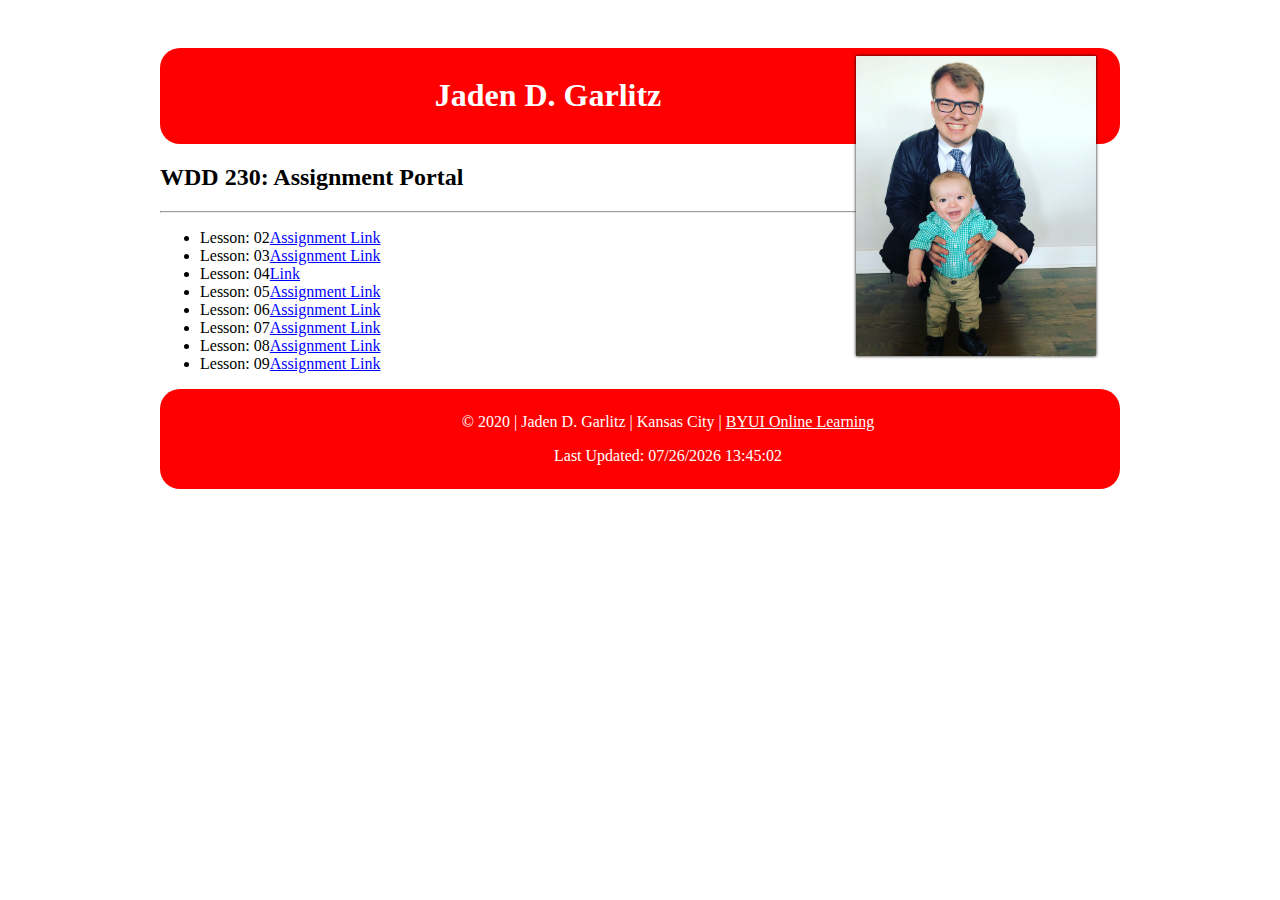
==== index.html @ c10dce3d "Added index, pic, js, css" ====
<!doctype html>
<html lang="en-us">
    <head>
        <title>Home Page</title>
        <meta charset="utf-8">
        <meta name="viewport" content="width=device-width, initial-scale=1">
        <meta name="description" content="Assignment portal for Jaden Garlitz In WDD 230: Web Frontend Development at BYUI">
        <link rel="stylesheet" href="style.css">
    </head>

   <body>
       <div id="content">
    <header>
        <img src="jadenpic.jpg" alt="jadenspicture" class="jadenpic"> 
        <h1>Jaden D. Garlitz</h1>
       
    </header>
    
    <main>
        <h2>WDD 230: Assignment Portal</h2>
        <hr>
        <ul>
            <li>Lesson: 02<a href="lesson2.html">Assignment Link</a></li>  
            <li>Lesson: 03<a href="lesson3.html">Assignment Link</a></li>
            <li>Lesson: 04<a href="lesson4.html">Link</a></li>
            <li>Lesson: 05<a href="lesson5.html">Assignment Link</a></li>
            <li>Lesson: 06<a href="lesson5.html">Assignment Link</a></li>
            <li>Lesson: 07<a href="lesson7.html">Assignment Link</a></li>
            <li>Lesson: 08<a href="lesson8.html">Assignment Link</a></li>
            <li>Lesson: 09<a href="lesson9.html">Assignment Link</a></li>
            

        </ul>

    </main>

    <footer>
        <p>&copy; 2020 | Jaden D. Garlitz | Kansas City | <a href="https://www.byui.edu">BYUI Online Learning</a></p>
        <p>Last Updated: <span id="lastmod"></span>
        <script src="lastmodified.js"></script></p>
    </footer>
</div>
    </body>
</html>
---- style.css ----
#content {
    margin: 0 auto;
    max-width: 960px;
}

header, footer {
    background-color: red;
    justify-content: center;
    text-align: center;
    color: white;
    font-family: 'American Typewriter', serif;
    border-radius: 20px;
    padding: .50em 1.5em .50em 5em;
}

body {
    margin: 3em;
    background-color: white;
}
a {
    color: blue;
}

footer a {
    color: white;
}

.jadenpic {
    height: 300px;
    float: right;
    border: 3px;
    box-shadow: 0px 0px 3px black;
}
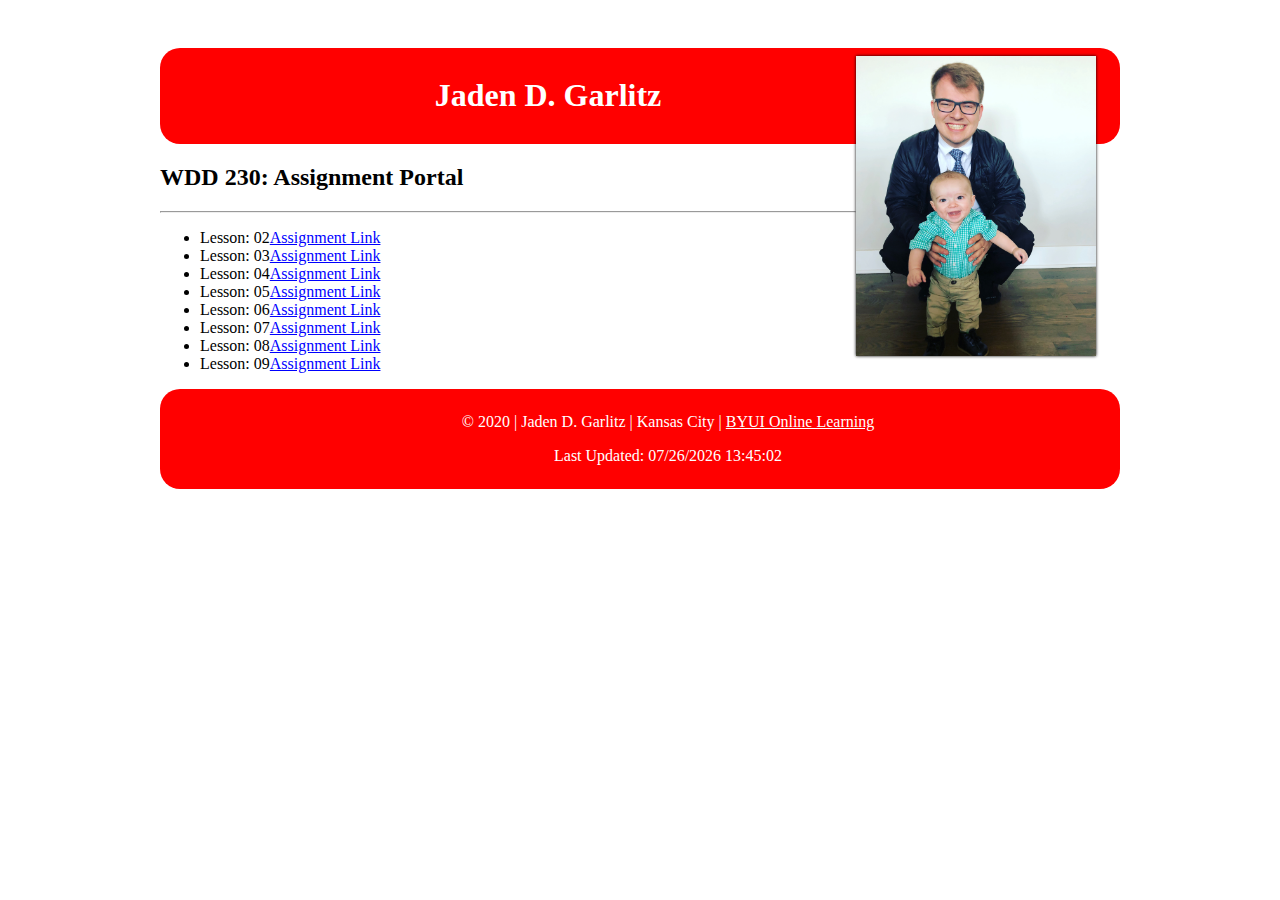
==== commit 44210e58: "minor change" ====
--- a/index.html
+++ b/index.html
@@ -22,7 +22,7 @@
         <ul>
             <li>Lesson: 02<a href="lesson2.html">Assignment Link</a></li>  
             <li>Lesson: 03<a href="lesson3.html">Assignment Link</a></li>
-            <li>Lesson: 04<a href="lesson4.html">Link</a></li>
+            <li>Lesson: 04<a href="lesson4.html">Assignment Link</a></li>
             <li>Lesson: 05<a href="lesson5.html">Assignment Link</a></li>
             <li>Lesson: 06<a href="lesson5.html">Assignment Link</a></li>
             <li>Lesson: 07<a href="lesson7.html">Assignment Link</a></li>
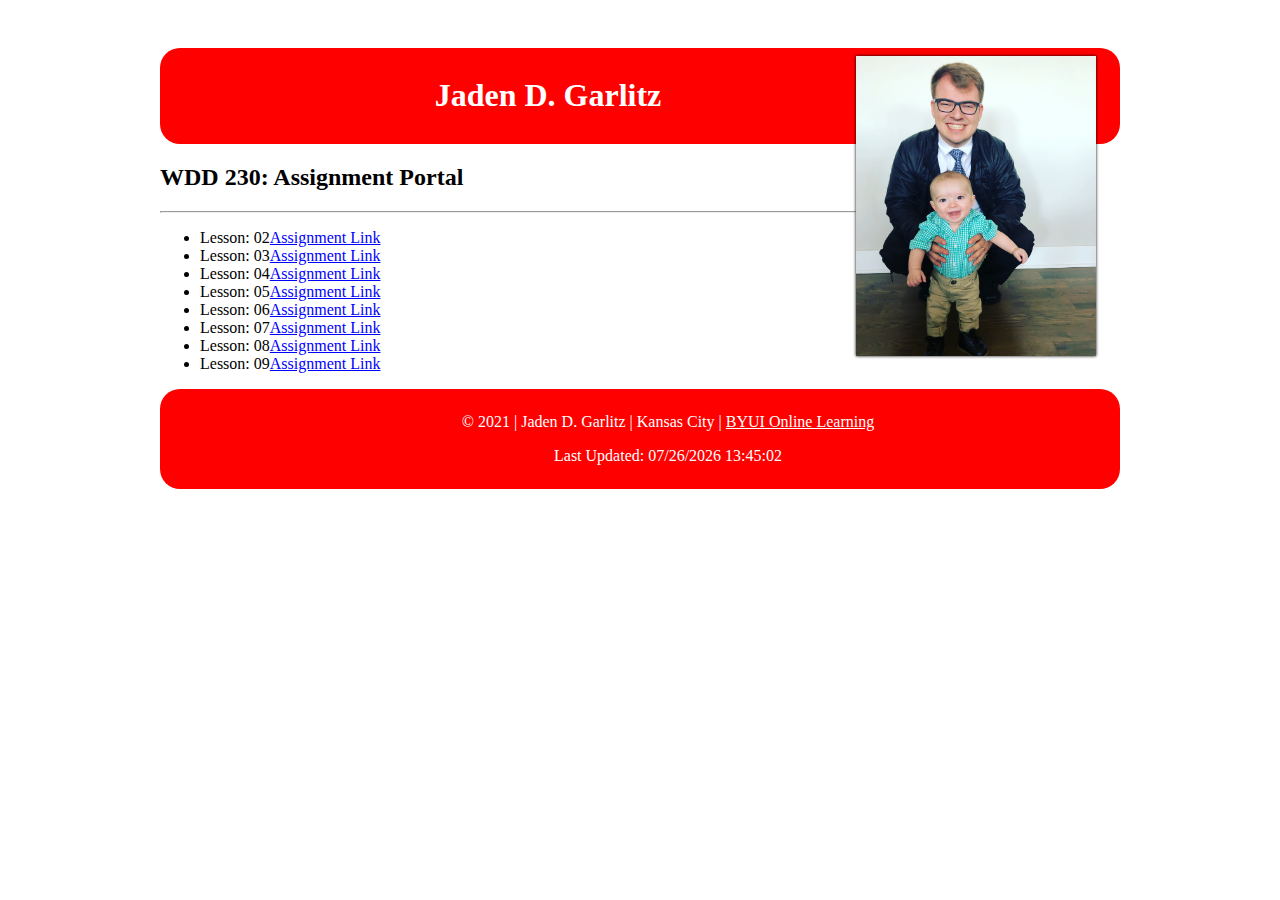
==== commit 9a4ca734: "added lesson 3" ====
--- a/index.html
+++ b/index.html
@@ -20,22 +20,18 @@
         <h2>WDD 230: Assignment Portal</h2>
         <hr>
         <ul>
-            <li>Lesson: 02<a href="lesson2.html">Assignment Link</a></li>  
-            <li>Lesson: 03<a href="lesson3.html">Assignment Link</a></li>
-            <li>Lesson: 04<a href="lesson4.html">Assignment Link</a></li>
-            <li>Lesson: 05<a href="lesson5.html">Assignment Link</a></li>
-            <li>Lesson: 06<a href="lesson5.html">Assignment Link</a></li>
-            <li>Lesson: 07<a href="lesson7.html">Assignment Link</a></li>
-            <li>Lesson: 08<a href="lesson8.html">Assignment Link</a></li>
-            <li>Lesson: 09<a href="lesson9.html">Assignment Link</a></li>
-            
-
+            <li>Lesson: 02<a href="lesson2/index.html">Assignment Link</a></li>  
+            <li>Lesson: 03<a href="lesson3/index.html">Assignment Link</a></li>
+            <li>Lesson: 04<a href="lesson4/index.html">Assignment Link</a></li>
+            <li>Lesson: 05<a href="lesson5/index.html">Assignment Link</a></li>
+            <li>Lesson: 06<a href="lesson6/index.html">Assignment Link</a></li>
+            <li>Lesson: 07<a href="lesson7/index.html">Assignment Link</a></li>
+            <li>Lesson: 08<a href="lesson8/index.html">Assignment Link</a></li>
+            <li>Lesson: 09<a href="lesson9/index.html">Assignment Link</a></li>
         </ul>
-
     </main>
-
     <footer>
-        <p>&copy; 2020 | Jaden D. Garlitz | Kansas City | <a href="https://www.byui.edu">BYUI Online Learning</a></p>
+        <p>&copy; 2021 | Jaden D. Garlitz | Kansas City | <a href="https://www.byui.edu">BYUI Online Learning</a></p>
         <p>Last Updated: <span id="lastmod"></span>
         <script src="lastmodified.js"></script></p>
     </footer>
